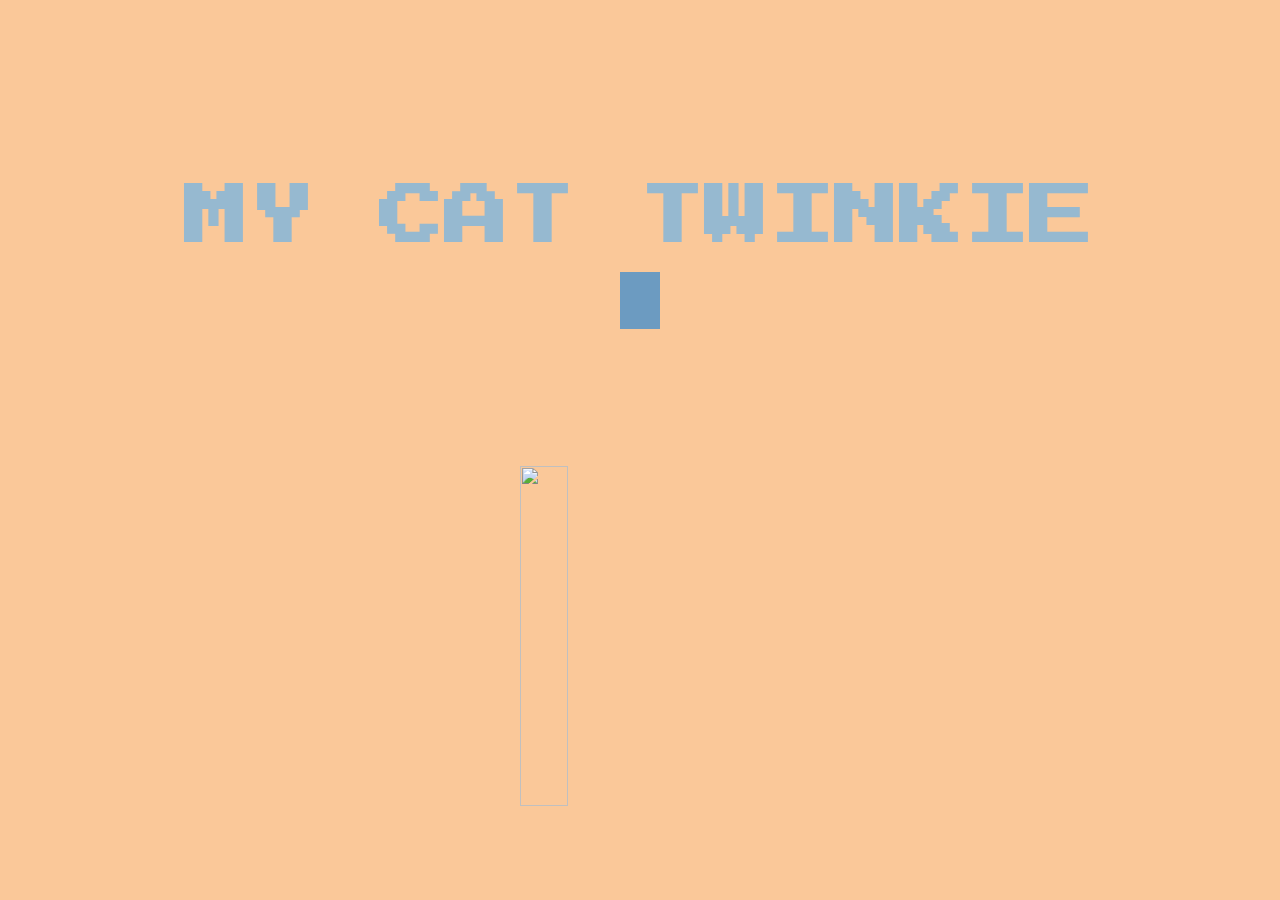
==== assignments/assignment-2/index.html @ cf8fe2ef "Add files via upload" ====
<!doctype html>
<html lang="en">
    <head>
        <title>Twinkie</title>
        <meta name="viewport" content="width=device-width, initial-scale=1">
        <link rel="stylesheet" href="index.css"/>
        <link href="https://fonts.googleapis.com/css2?family=Press+Start+2P&display=swap" rel="stylesheet">
      
        <body>
 <main class="content">
            <section class="call-to-action">
                <header>
            
  <h1>My Cat Twinkie</h1>
                </header> 
              
                <a href="http://127.0.0.1:5500/assignments/assignment-2/page2.html">
                </a>
            </section>
        </main>
          <figure>
   <img src="https://cdn.glitch.global/172d42b1-b79e-4664-9915-a0da2ffcca4c/twinky.png?v=1645759176432" height="340" class="center"> </figure>
      </body>
  </head>
</html>
---- assignments/assignment-2/index.css ----
html, body {
    min-height: 100%;
}

body {
    background: hsl(29, 91%, 79%); 
    background-position: top center;
    margin: 0;
    background-size: cover;
    }

.content {
    height: 50vh;
    display: flex;
    justify-content: center;
    align-items: center;
}

.call-to-action {
    text-align: center;
}

.call-to-action h1 {
    font-family: 'Press Start 2P', cursive;
    color: #96b9d0;
    text-transform: uppercase;
    font-size: 65px;
}

.call-to-action a {
  
    background: hsl(207, 41%, 59%);
    padding: 20px;
    
    
    
}

.call-to-action a:hover {
  background-color: hsl(36, 100%, 56%);
  color: white;
}


.center {
  display: block;
  margin-left: auto;
  margin-right: auto;
  width: 20%;
}
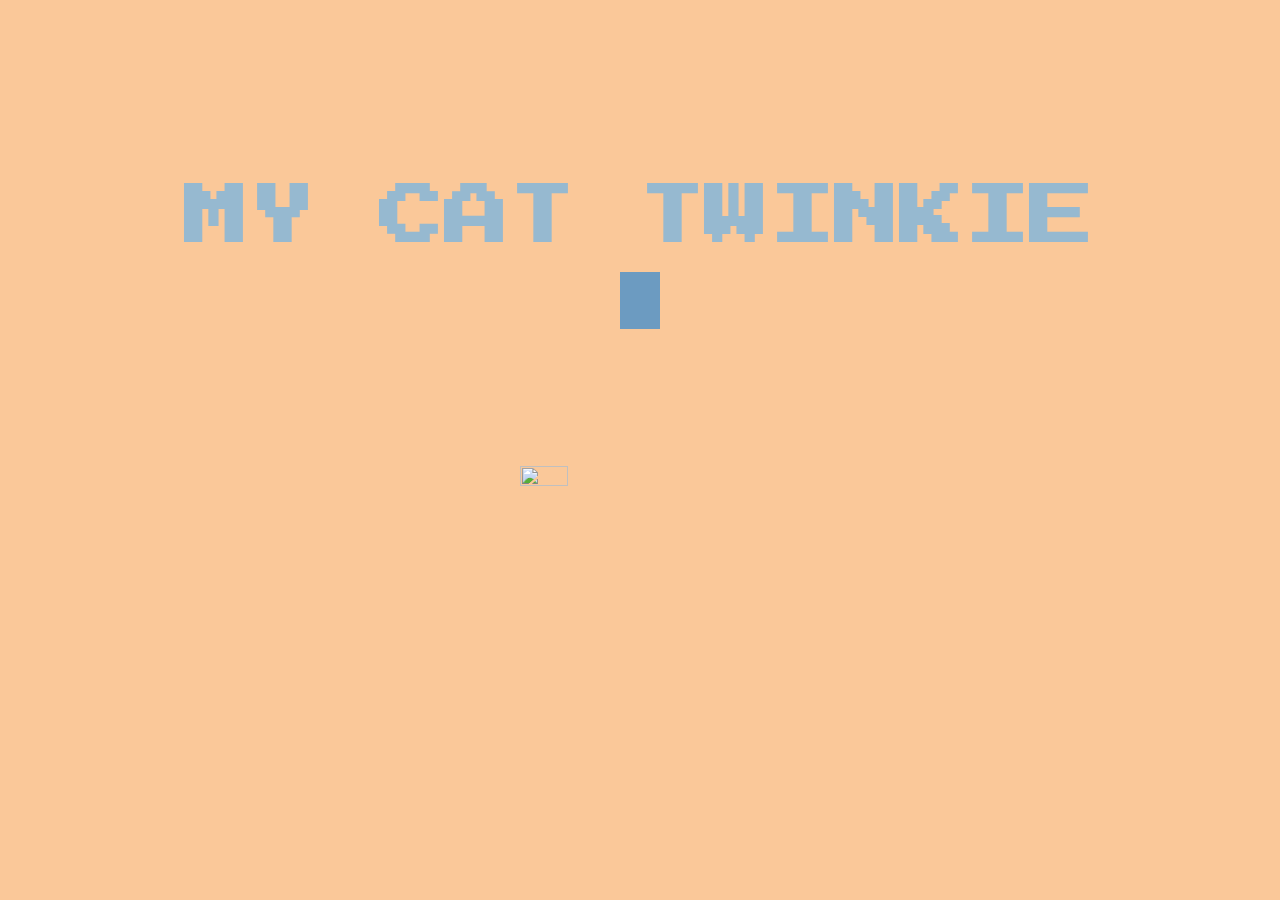
==== commit bcc75ef0: "Update index.html" ====
--- a/assignments/assignment-2/index.html
+++ b/assignments/assignment-2/index.html
@@ -1,6 +1,9 @@
 <!doctype html>
 <html lang="en">
-    <head>
+   
+
+<head>
+        
         <title>Twinkie</title>
         <meta name="viewport" content="width=device-width, initial-scale=1">
         <link rel="stylesheet" href="index.css"/>
@@ -14,12 +17,11 @@
   <h1>My Cat Twinkie</h1>
                 </header> 
               
-                <a href="http://127.0.0.1:5500/assignments/assignment-2/page2.html">
-                </a>
+                <a href="page2.html"></a>
             </section>
         </main>
           <figure>
-   <img src="https://cdn.glitch.global/172d42b1-b79e-4664-9915-a0da2ffcca4c/twinky.png?v=1645759176432" height="340" class="center"> </figure>
+   <img src="https://cdn.glitch.global/172d42b1-b79e-4664-9915-a0da2ffcca4c/twinky.png?v=1645759176432" height="30%" class="center"> </figure>
       </body>
   </head>
-</html>+</html>
--- a/assignments/assignment-2/index.css
+++ b/assignments/assignment-2/index.css
@@ -1,3 +1,10 @@
+@media only screen and (max-width: 600px) {
+    body {
+      background-color: lightblue;
+    }
+  }
+
+
 html, body {
     min-height: 100%;
 }
@@ -47,4 +54,4 @@
   margin-left: auto;
   margin-right: auto;
   width: 20%;
-}+}
